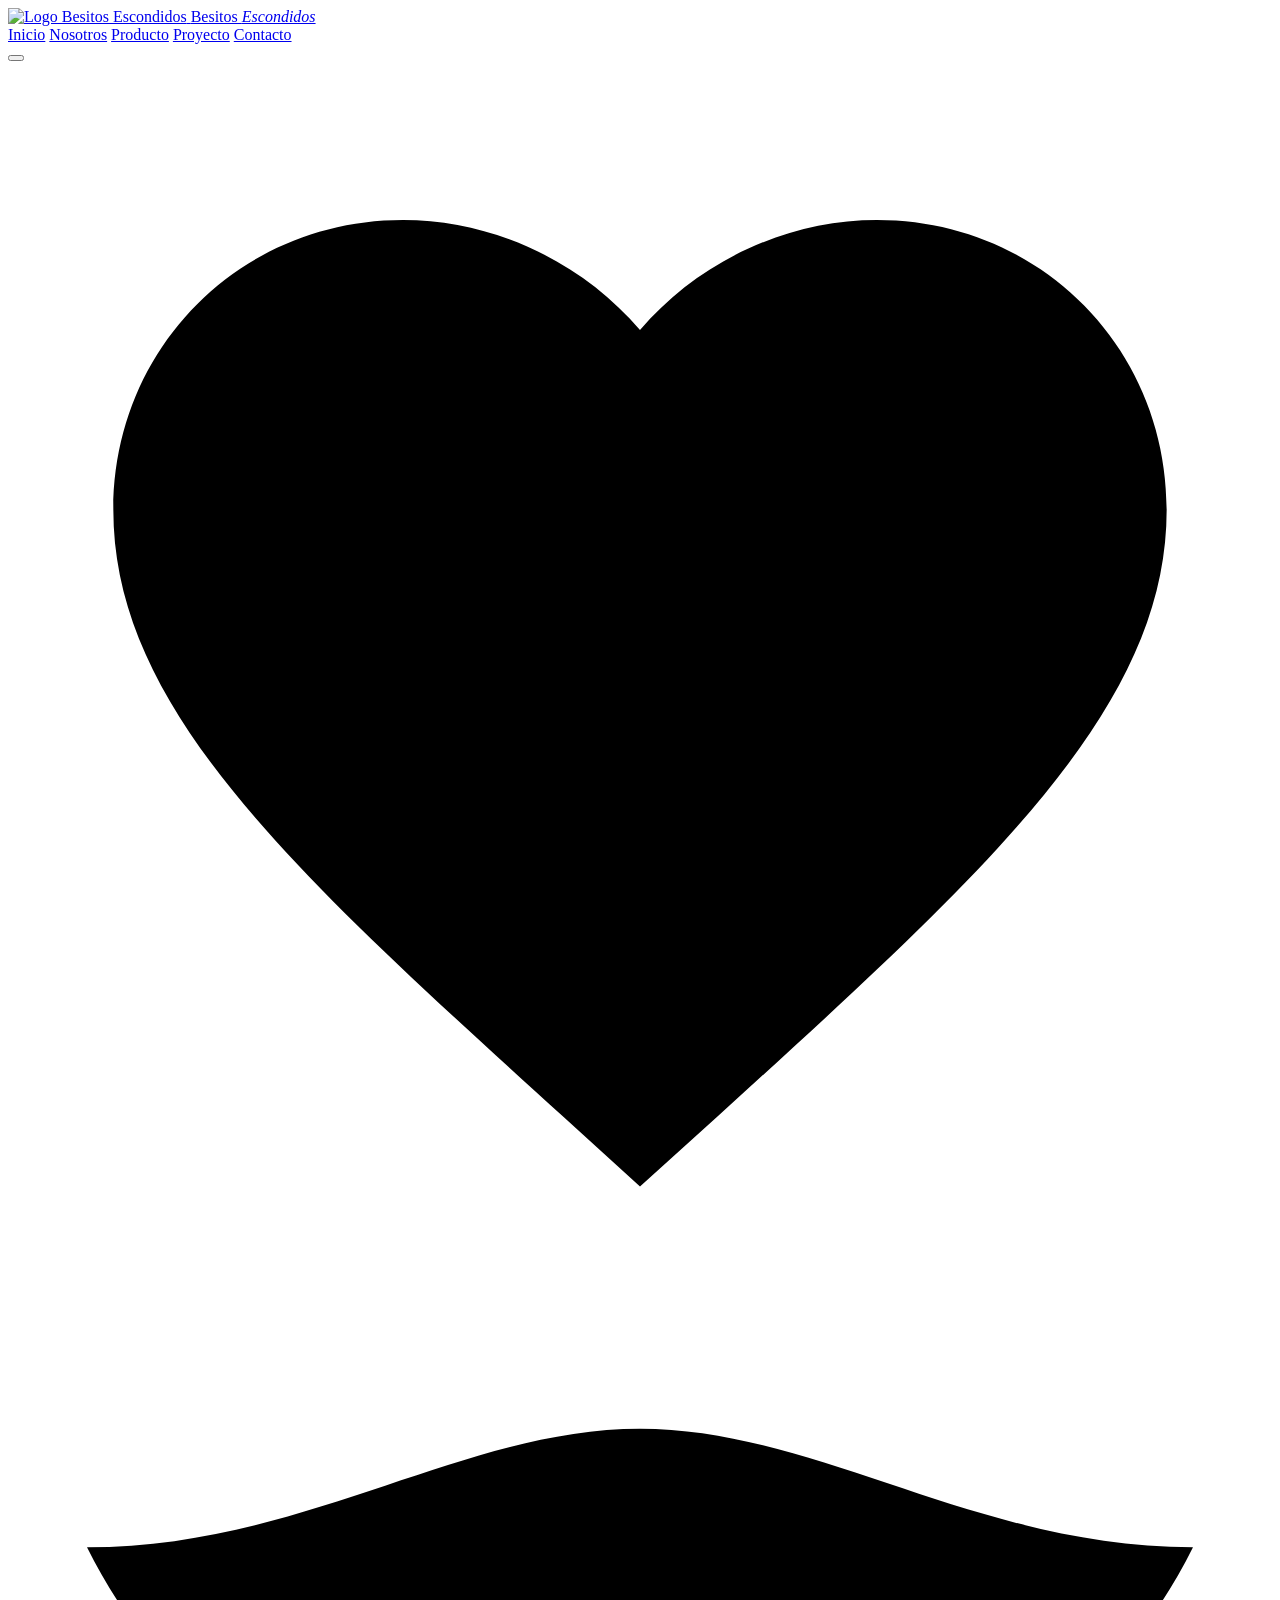
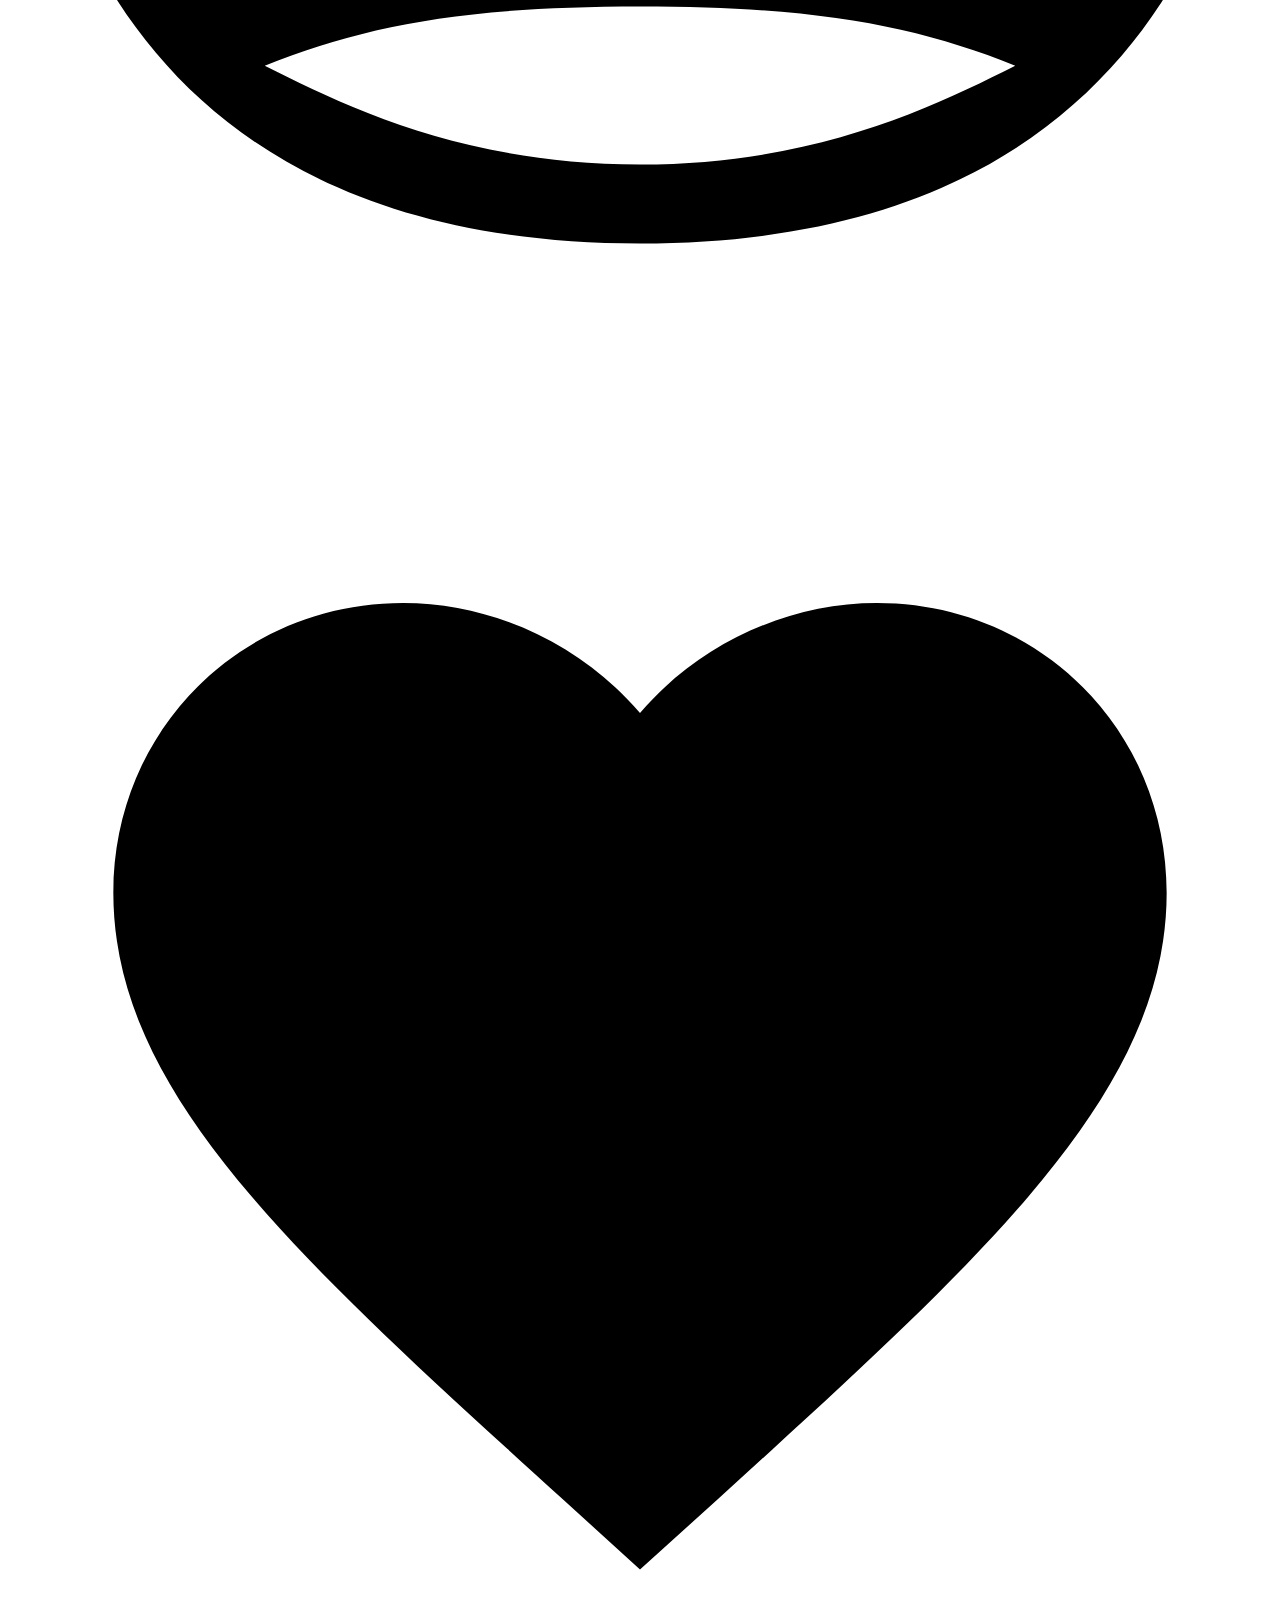
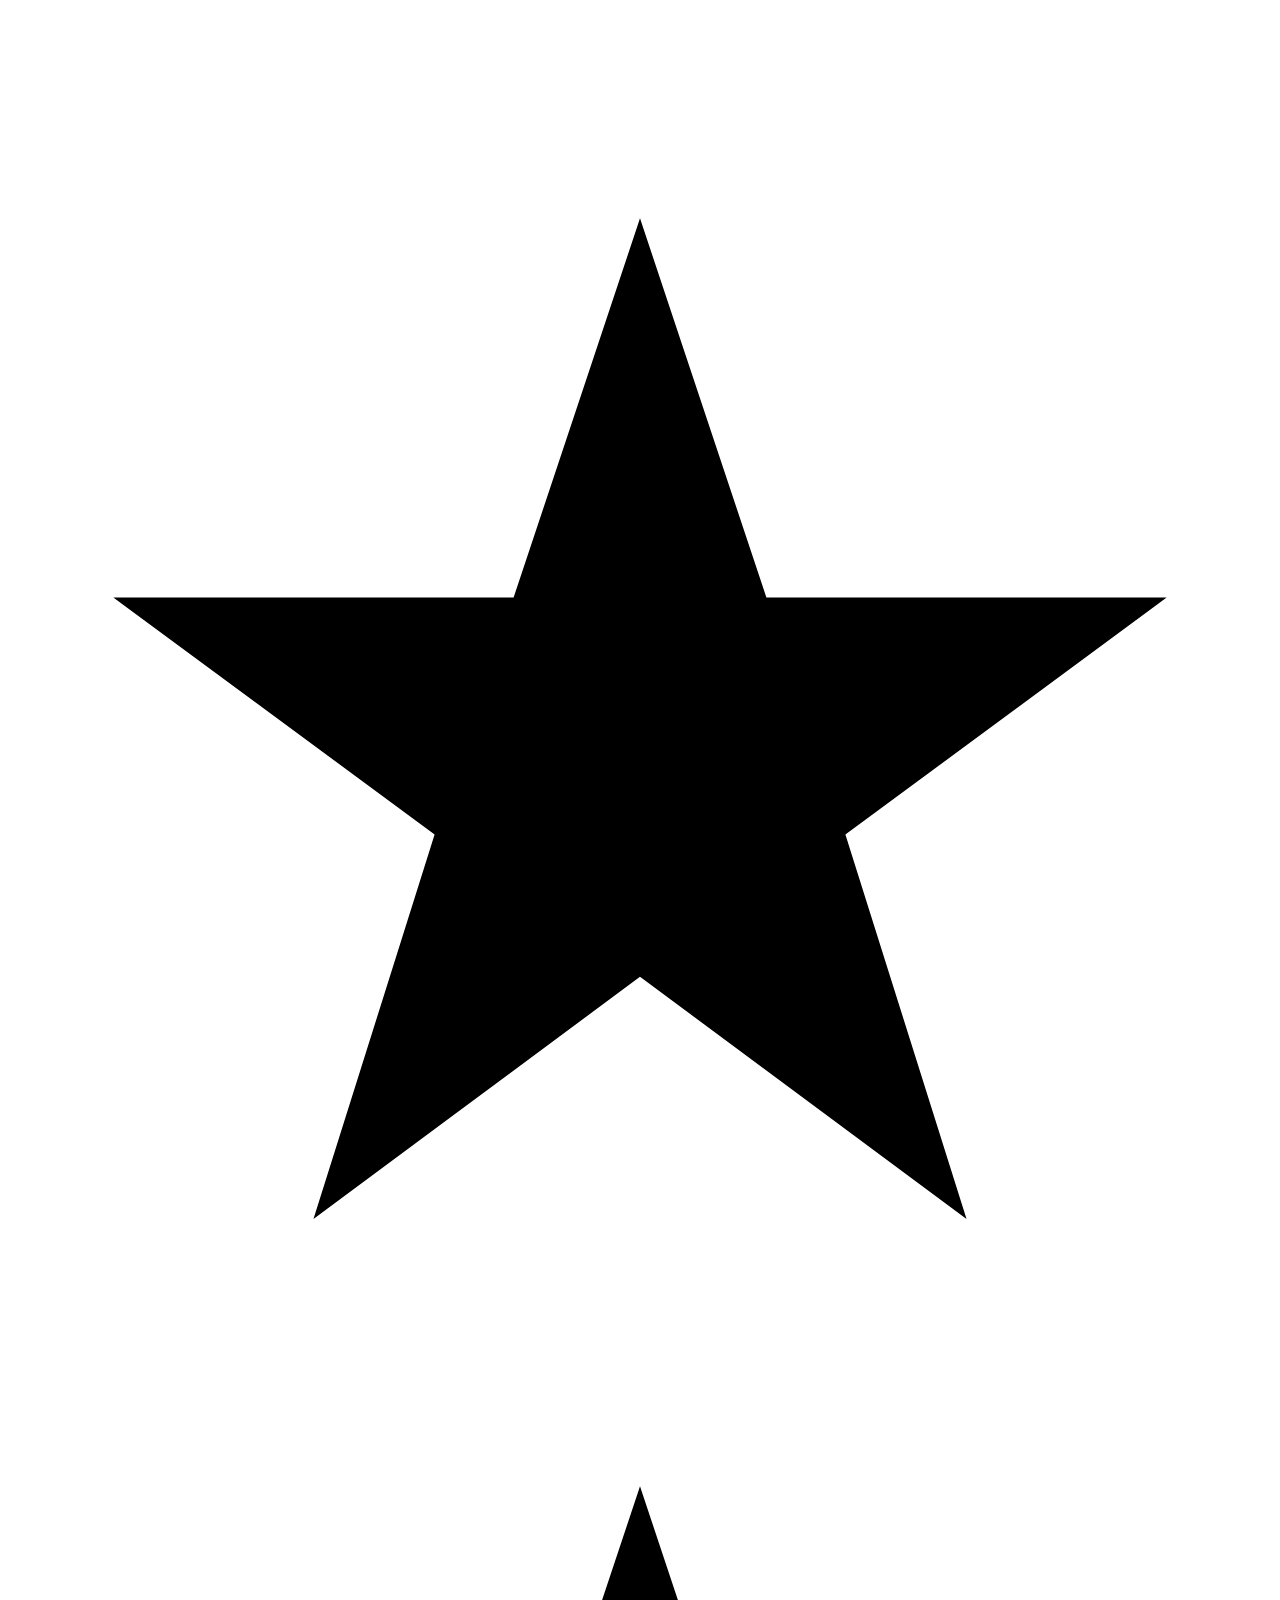
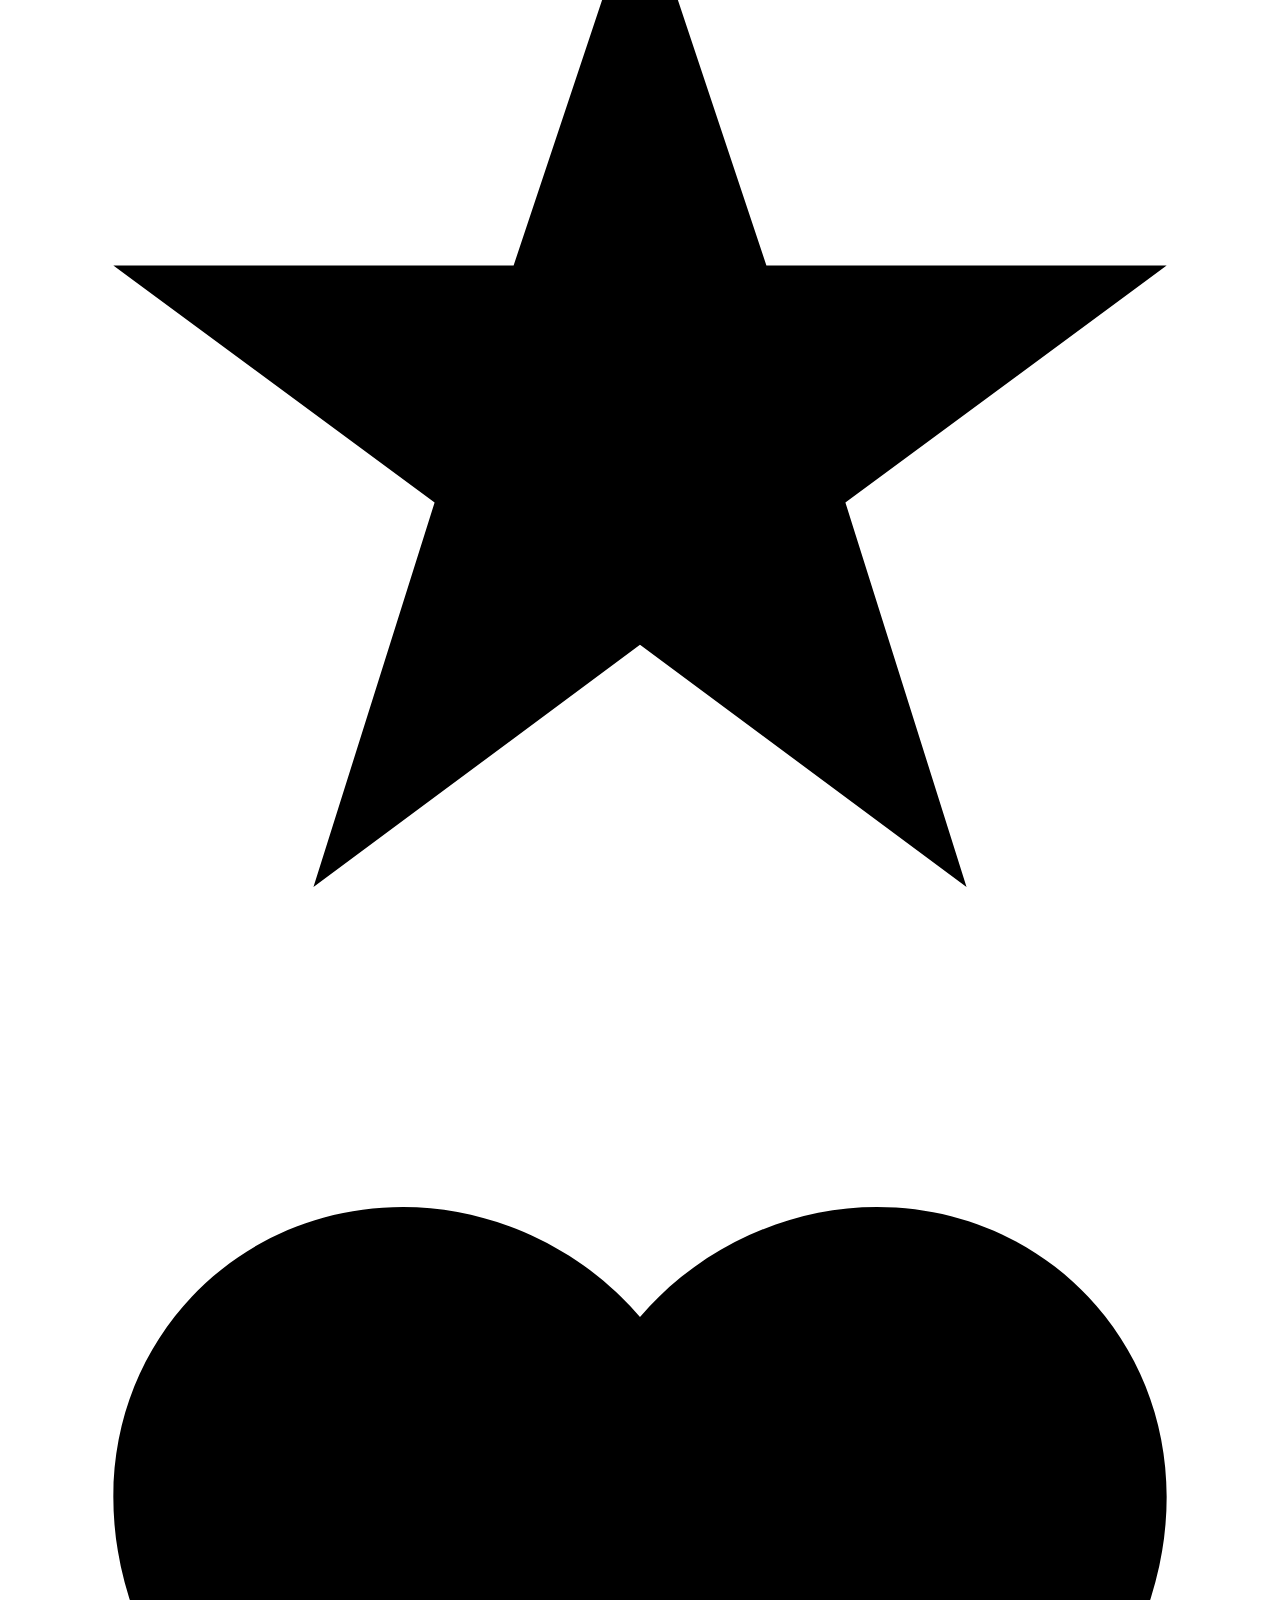
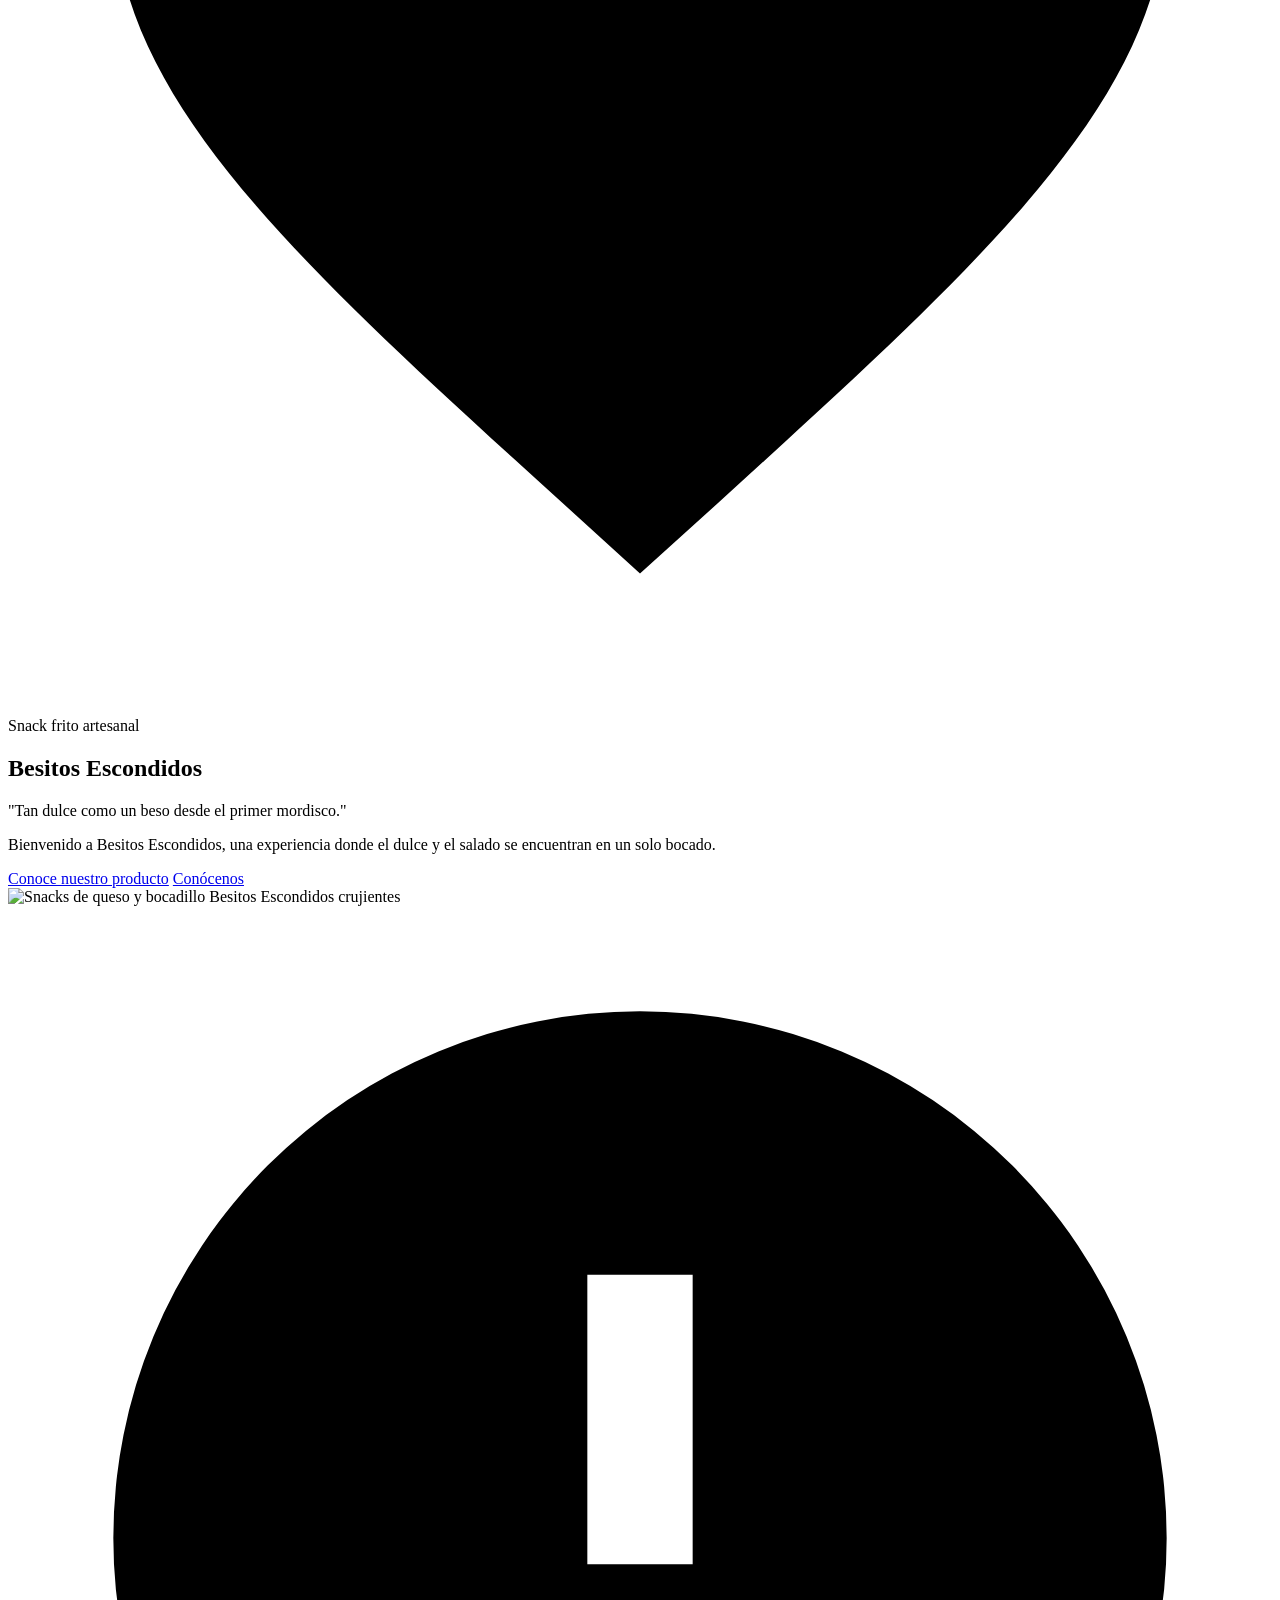
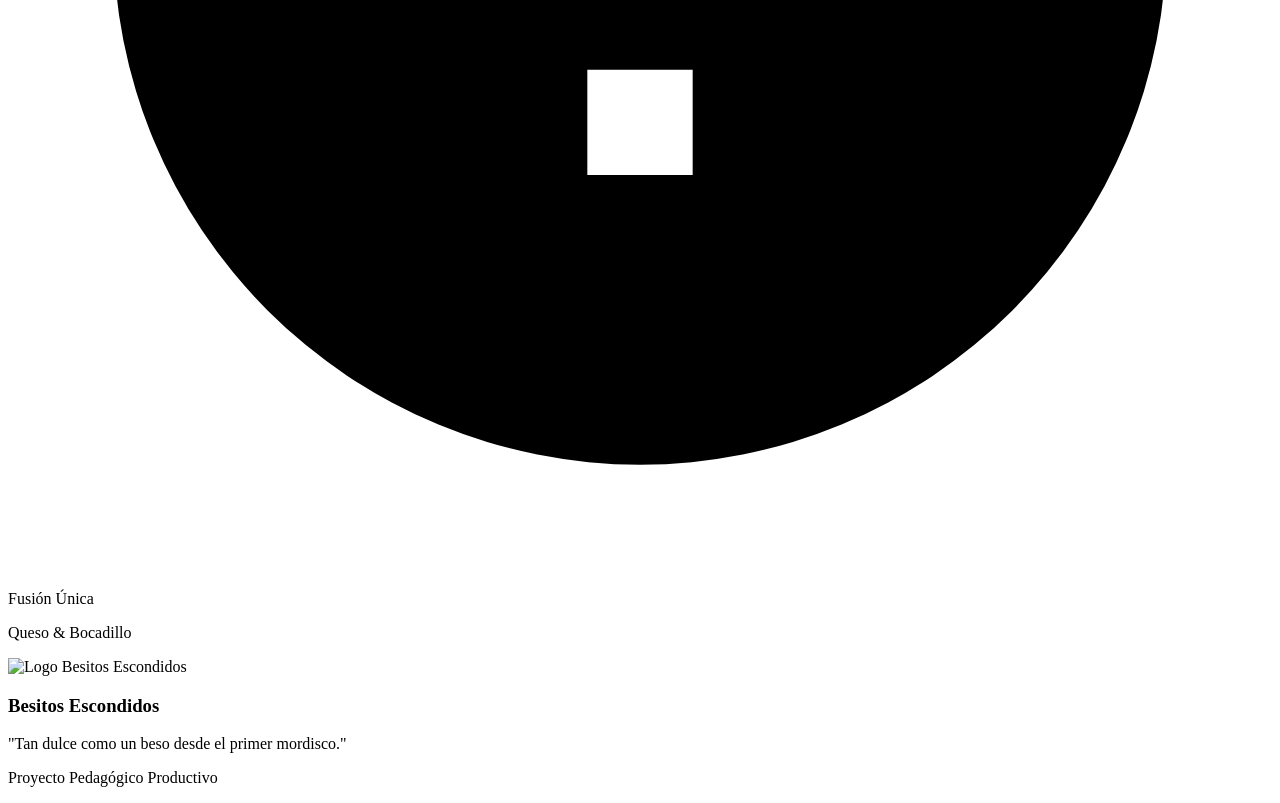
==== index.html @ 3fbb1e4b "Add files via upload" ====
<!DOCTYPE html>
<html lang="es">

<head>
  <meta charset="UTF-8">
  <meta name="viewport" content="width=device-width, initial-scale=1.0">
  <title>Besitos Escondidos | Snacks de Queso y Bocadillo</title>
  <meta name="description"
    content="Besitos Escondidos: snacks fritos artesanales rellenos de queso y bocadillo de guayaba. Tan dulce como un beso desde el primer mordisco.">

  <!--
    ============================================================
    RUTAS DE RECURSOS LOCALES
    ============================================================
    Este proyecto está configurado para ejecutarse 100% OFFLINE.
    - Estilos: ./css/styles.css
    - JavaScript: ./js/script.js
    - Imágenes: ./assets/images/
    - Videos: ./assets/videos/
    ============================================================
  -->
  <link rel="stylesheet" href="./css/styles.css">
</head>

<body>

  <!-- ============================================================ -->
  <!-- BARRA DE NAVEGACIÓN STICKY                                    -->
  <!-- ============================================================ -->
  <header class="navbar" id="navbar">
    <div class="navbar__inner">
      <a href="#inicio" class="navbar__brand" aria-label="Ir al inicio de Besitos Escondidos">
        <!-- Logo local oficial de la marca -->
        <img src="./assets/images/logo.png" alt="Logo Besitos Escondidos" class="navbar__logo-img">
        <span class="navbar__brand-text">Besitos <em>Escondidos</em></span>
      </a>

      <!-- Menú de navegación principal -->
      <nav class="navbar__nav" id="navMenu">
        <a href="#inicio" class="navbar__link is-active">Inicio</a>
        <a href="./nosotros.html#nosotros" class="navbar__link">Nosotros</a>
        <a href="./producto.html#producto" class="navbar__link">Producto</a>
        <a href="./proyecto.html#proyecto" class="navbar__link">Proyecto</a>
        <a href="./contacto.html#contacto" class="navbar__link">Contacto</a>
      </nav>

      <!-- Botón de menú móvil (Hamburguesa) -->
      <button class="navbar__toggle" id="navToggle" aria-label="Abrir menú de navegación" aria-expanded="false">
        <span></span>
        <span></span>
        <span></span>
      </button>
    </div>
  </header>

  <!-- ============================================================ -->
  <!-- PARTE 1 — INICIO (HERO SECTION)                               -->
  <!-- ============================================================ -->
  <section id="inicio" class="hero">
    <!-- Formas decorativas SVG integradas en código (Offline) -->
    <div class="hero__decor" aria-hidden="true">
      <!-- Corazón decorativo -->
      <svg class="hero__shape hero__shape--heart1" viewBox="0 0 24 24">
        <path
          d="M12 21.35l-1.45-1.32C5.4 15.36 2 12.28 2 8.5 2 5.42 4.42 3 7.5 3c1.74 0 3.41.81 4.5 2.09C13.09 3.81 14.76 3 16.5 3 19.58 3 22 5.42 22 8.5c0 3.78-3.4 6.86-8.55 11.54L12 21.35z" />
      </svg>
      <!-- Labios decorativos -->
      <svg class="hero__shape hero__shape--lips" viewBox="0 0 32 18">
        <path
          d="M16 2.5C11.5 2.5 7.5 5.5 2 5.5c2 4 6 7.5 14 7.5s12-3.5 14-7.5c-5.5 0-9.5-3-14-3zm0 8.5c-4.5 0-7.5-1.5-9.5-2.5 2.5-1 5-1.5 9.5-1.5s7 0.5 9.5 1.5c-2 1-5 2.5-9.5 2.5z" />
      </svg>
      <!-- Segundo corazón decorativo -->
      <svg class="hero__shape hero__shape--heart2" viewBox="0 0 24 24">
        <path
          d="M12 21.35l-1.45-1.32C5.4 15.36 2 12.28 2 8.5 2 5.42 4.42 3 7.5 3c1.74 0 3.41.81 4.5 2.09C13.09 3.81 14.76 3 16.5 3 19.58 3 22 5.42 22 8.5c0 3.78-3.4 6.86-8.55 11.54L12 21.35z" />
      </svg>
      <!-- Estrellas doradas -->
      <svg class="hero__shape hero__shape--star1" viewBox="0 0 24 24">
        <path d="M12 2l2.4 7.2h7.6l-6.1 4.5 2.3 7.3-6.2-4.6-6.2 4.6 2.3-7.3-6.1-4.5h7.6z" />
      </svg>
      <svg class="hero__shape hero__shape--star2" viewBox="0 0 24 24">
        <path d="M12 2l2.4 7.2h7.6l-6.1 4.5 2.3 7.3-6.2-4.6-6.2 4.6 2.3-7.3-6.1-4.5h7.6z" />
      </svg>
      <!-- Puntos dorados y rojizos -->
      <span class="hero__shape--dot hero__shape--dot1"></span>
      <span class="hero__shape--dot hero__shape--dot2"></span>
      <span class="hero__shape--dot hero__shape--dot3"></span>
    </div>

    <div class="container">
      <div class="hero__inner">
        <!-- Contenido textual del Hero -->
        <div class="hero__content">
          <div class="hero__brand-tag">
            <svg viewBox="0 0 24 24">
              <path
                d="M12 21.35l-1.45-1.32C5.4 15.36 2 12.28 2 8.5 2 5.42 4.42 3 7.5 3c1.74 0 3.41.81 4.5 2.09C13.09 3.81 14.76 3 16.5 3 19.58 3 22 5.42 22 8.5c0 3.78-3.4 6.86-8.55 11.54L12 21.35z" />
            </svg>
            <span>Snack frito artesanal</span>
          </div>

          <h1 class="hero__title">
            Besitos
            <span>Escondidos</span>
          </h1>

          <p class="hero__slogan">"Tan dulce como un beso desde el primer mordisco."</p>

          <p class="hero__intro">
            Bienvenido a Besitos Escondidos, una experiencia donde el dulce y el salado se encuentran en un solo bocado.
          </p>

          <div class="hero__actions">
            <a href="./producto.html#producto" class="btn btn--primary">Conoce nuestro producto</a>
            <a href="./nosotros.html#nosotros" class="btn btn--ghost">Conócenos</a>
          </div>
        </div>

        <!-- Imagen protagonista del producto -->
        <div class="hero__media">
          <div class="hero__frame">
            <!--
              Fotografía principal del snack frito dorado.
              Ruta local: ./assets/images/producto-1.jpg
            -->
            <img src="./img/img 7.jpeg" alt="Snacks de queso y bocadillo Besitos Escondidos crujientes"
              class="hero__img">
          </div>

          <!-- Badge destacado de sabor -->
          <div class="hero__badge-flavor">
            <div class="hero__badge-icon">
              <svg viewBox="0 0 24 24">
                <path d="M12 2a10 10 0 1010 10A10 10 0 0012 2zm1 14.5h-2v-2h2zm0-4h-2V7h2z" />
              </svg>
            </div>
            <div>
              <p class="hero__badge-title">Fusión Única</p>
              <p class="hero__badge-desc">Queso & Bocadillo</p>
            </div>
          </div>
        </div>
      </div>
    </div>
  </section>

 




  <!-- ============================================================ -->
  <!-- FOOTER                                                         -->
  <!-- ============================================================ -->
  <footer class="footer">
    <div class="container">
      <img src="./assets/images/logo.png" alt="Logo Besitos Escondidos" class="footer__logo">
      <h3 class="footer__brand">Besitos Escondidos</h3>
      <p class="footer__slogan">"Tan dulce como un beso desde el primer mordisco."</p>
      <p class="footer__badge">Proyecto Pedagógico Productivo</p>
    </div>
  </footer>

  <!-- Script JavaScript vanilla local -->
  <script src="./js/script.js"></script>
</body>

</html>
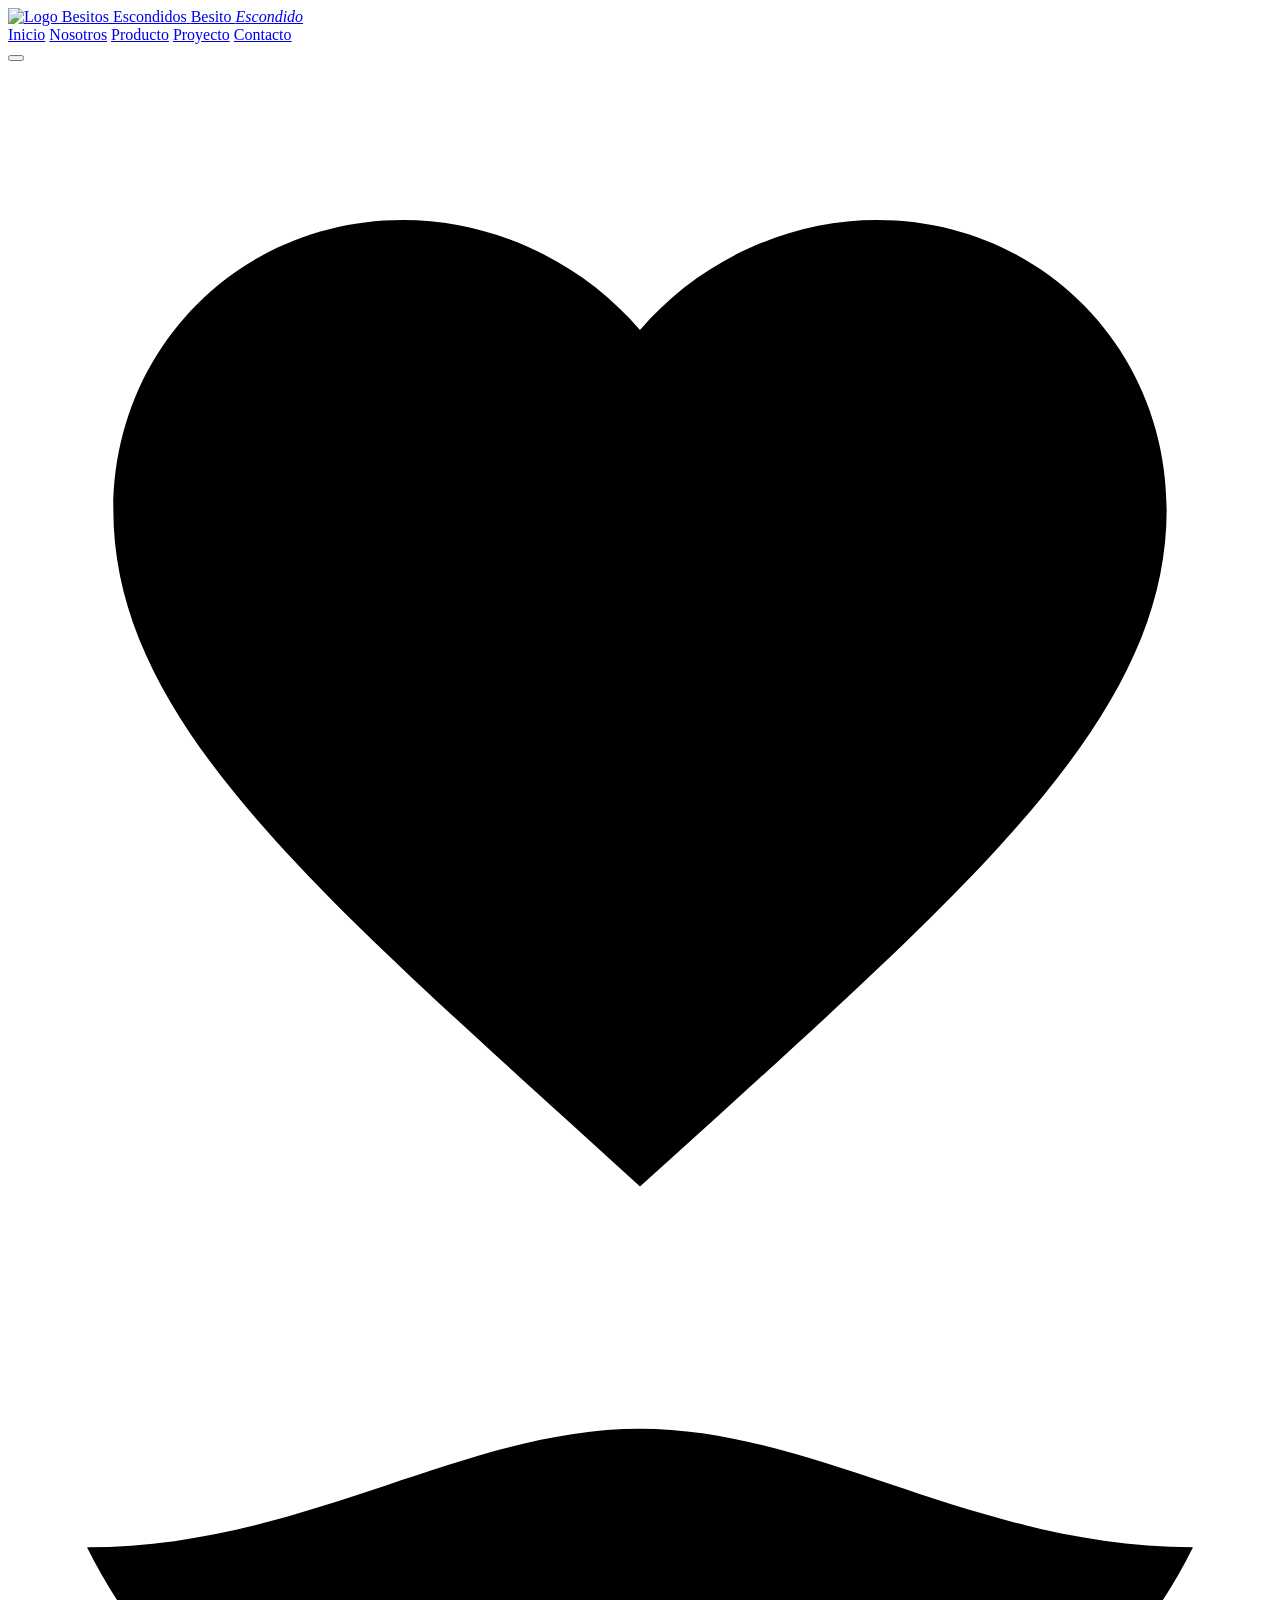
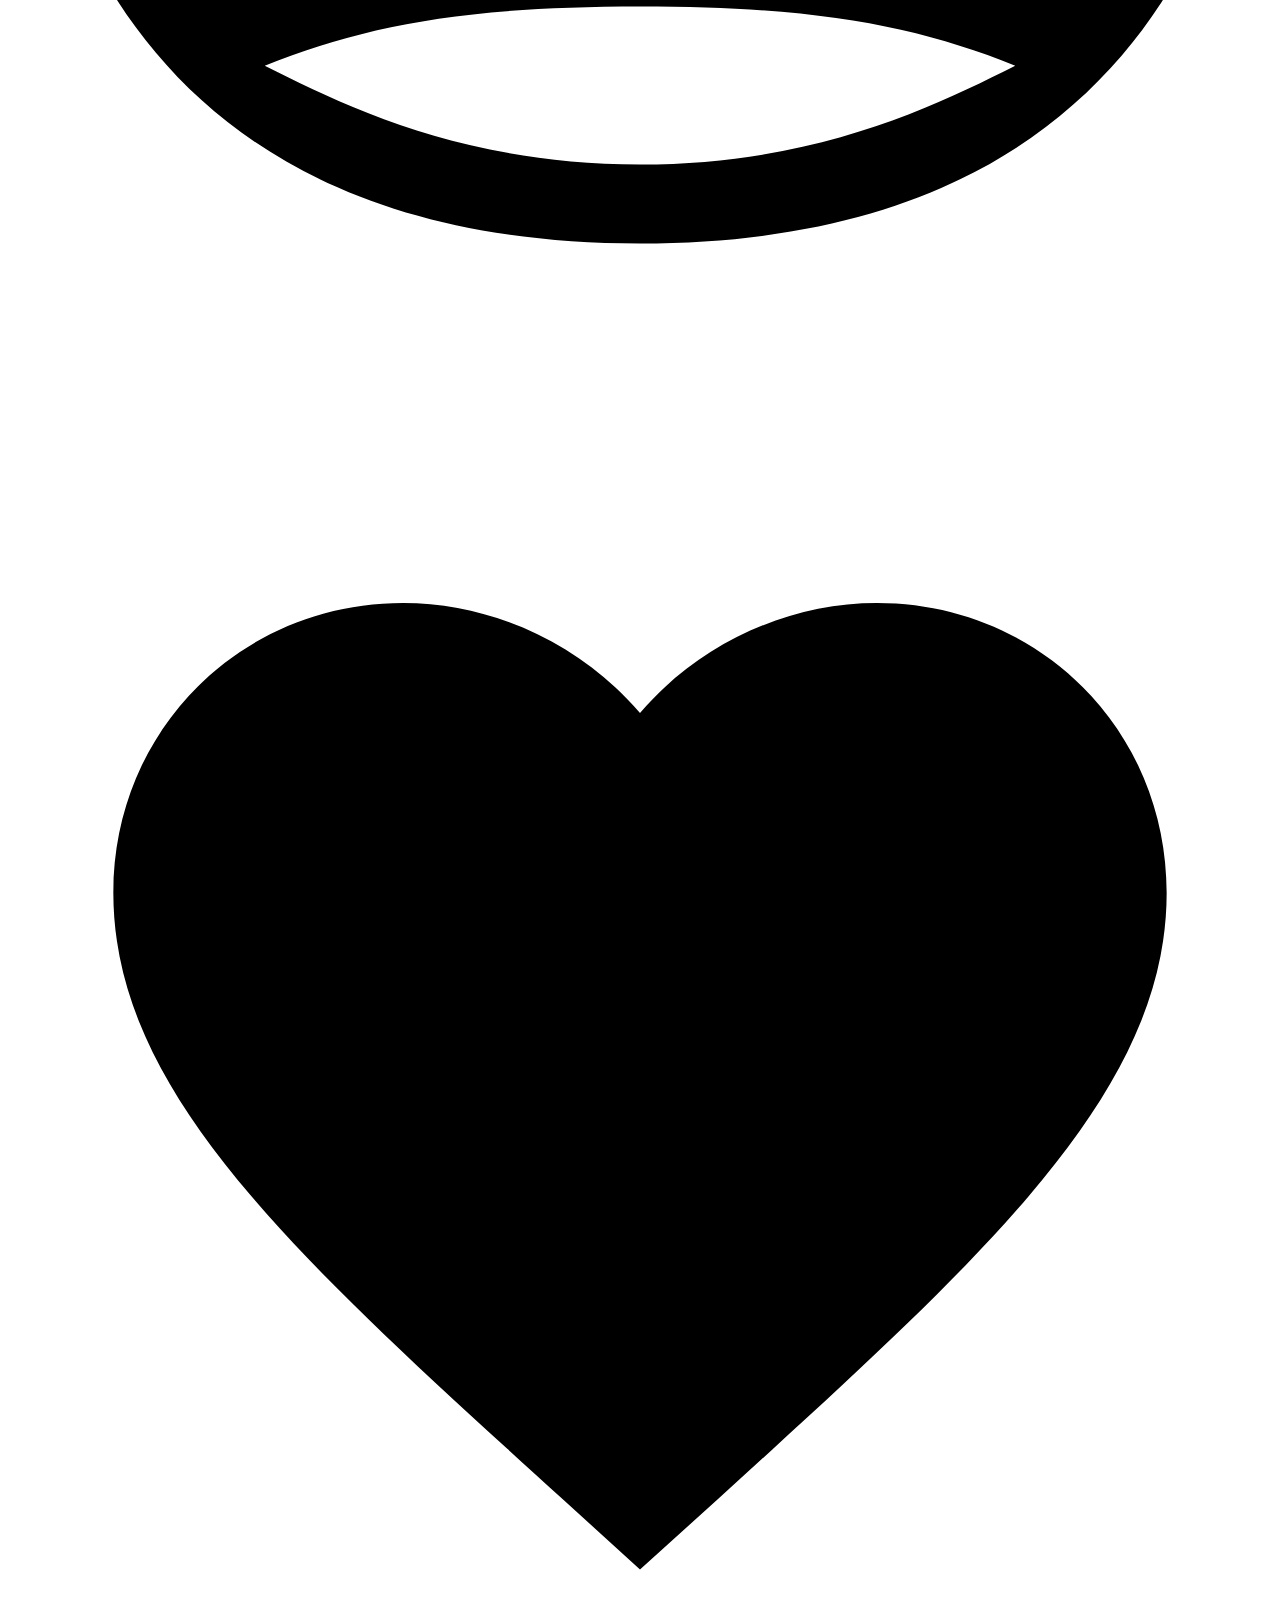
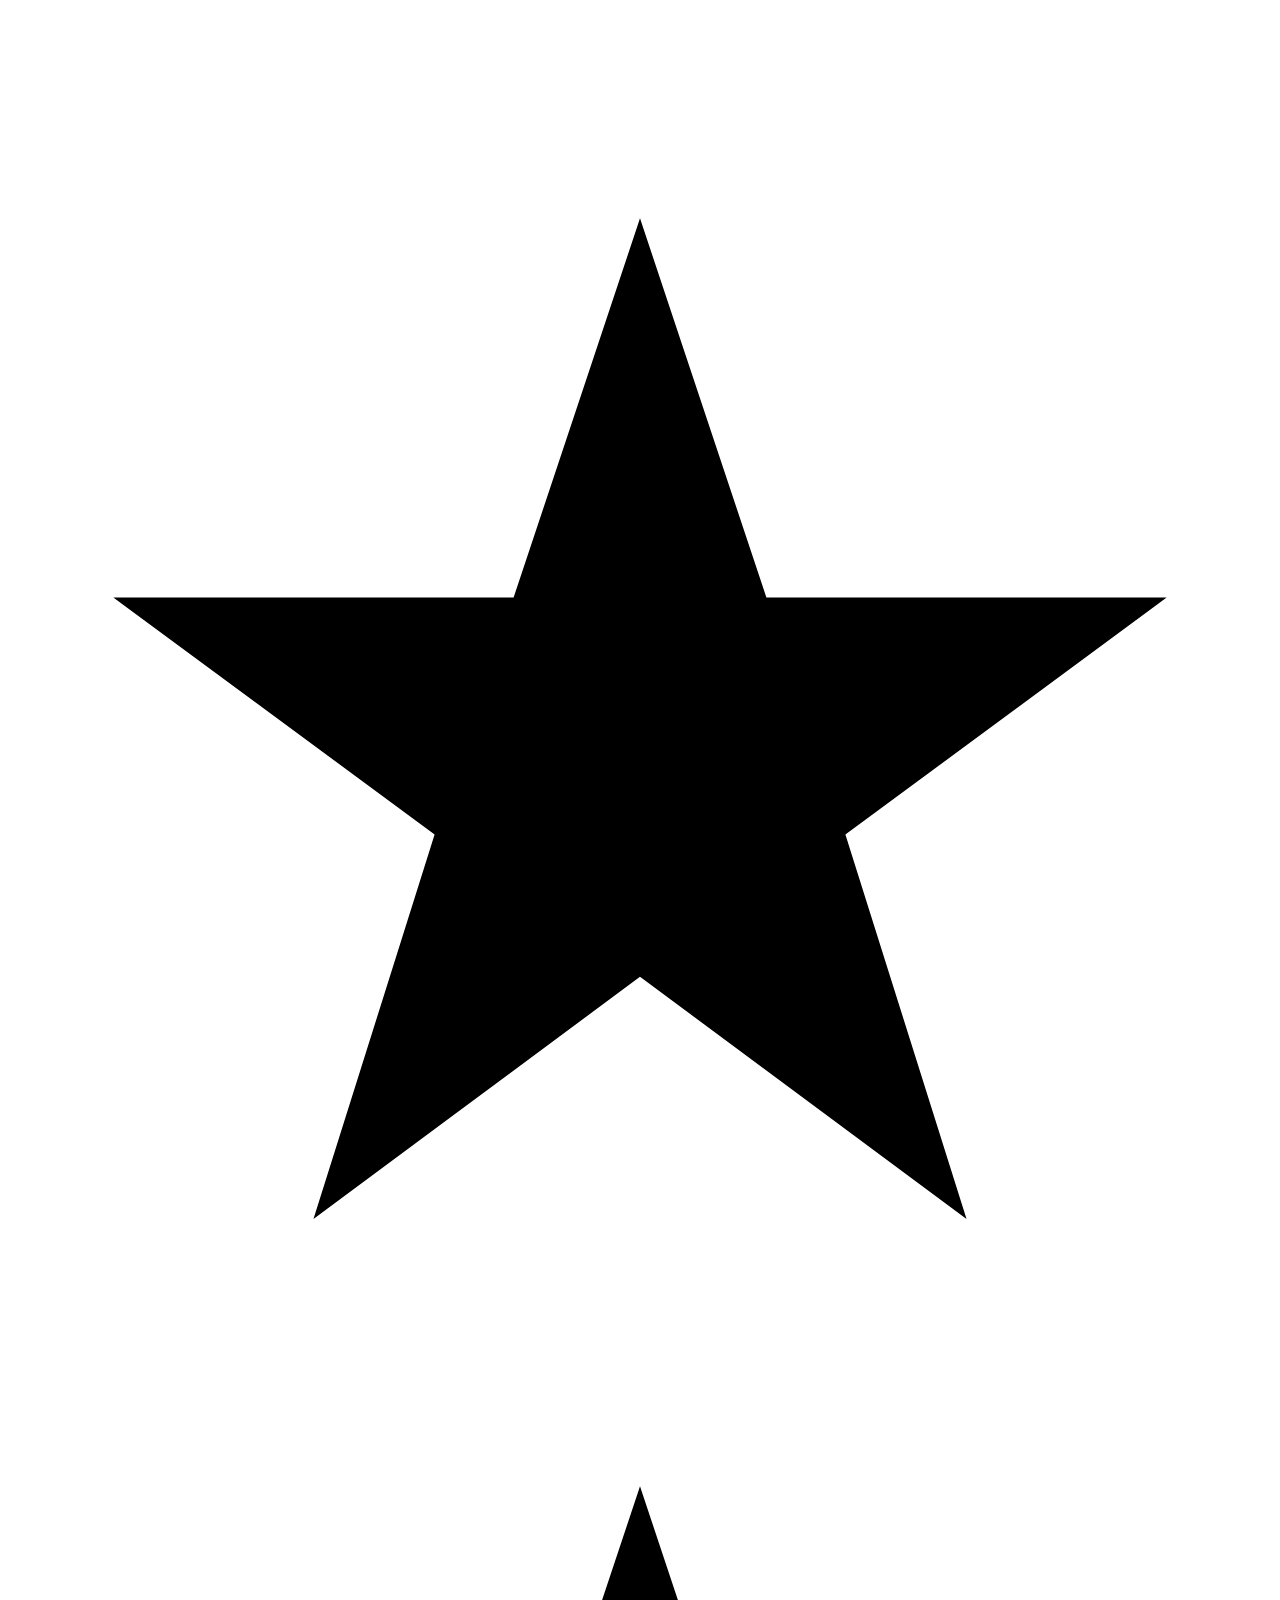
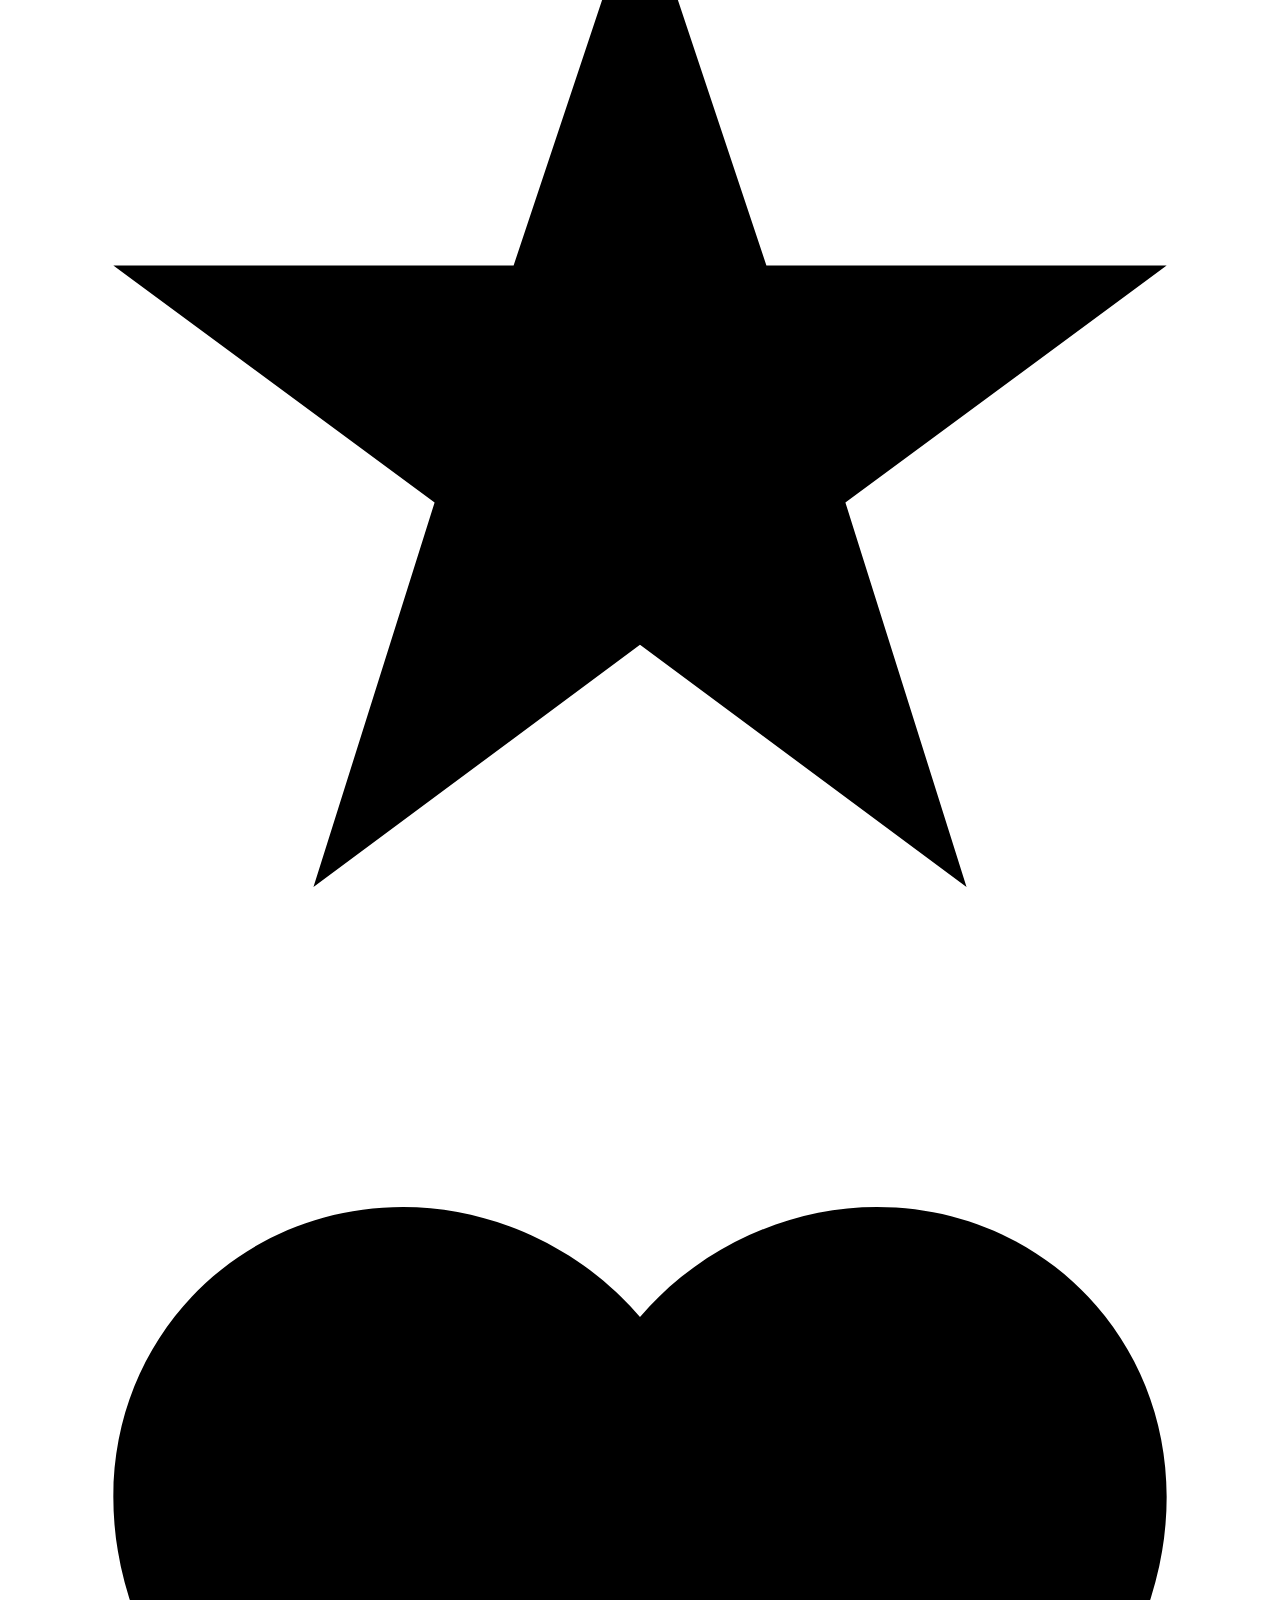
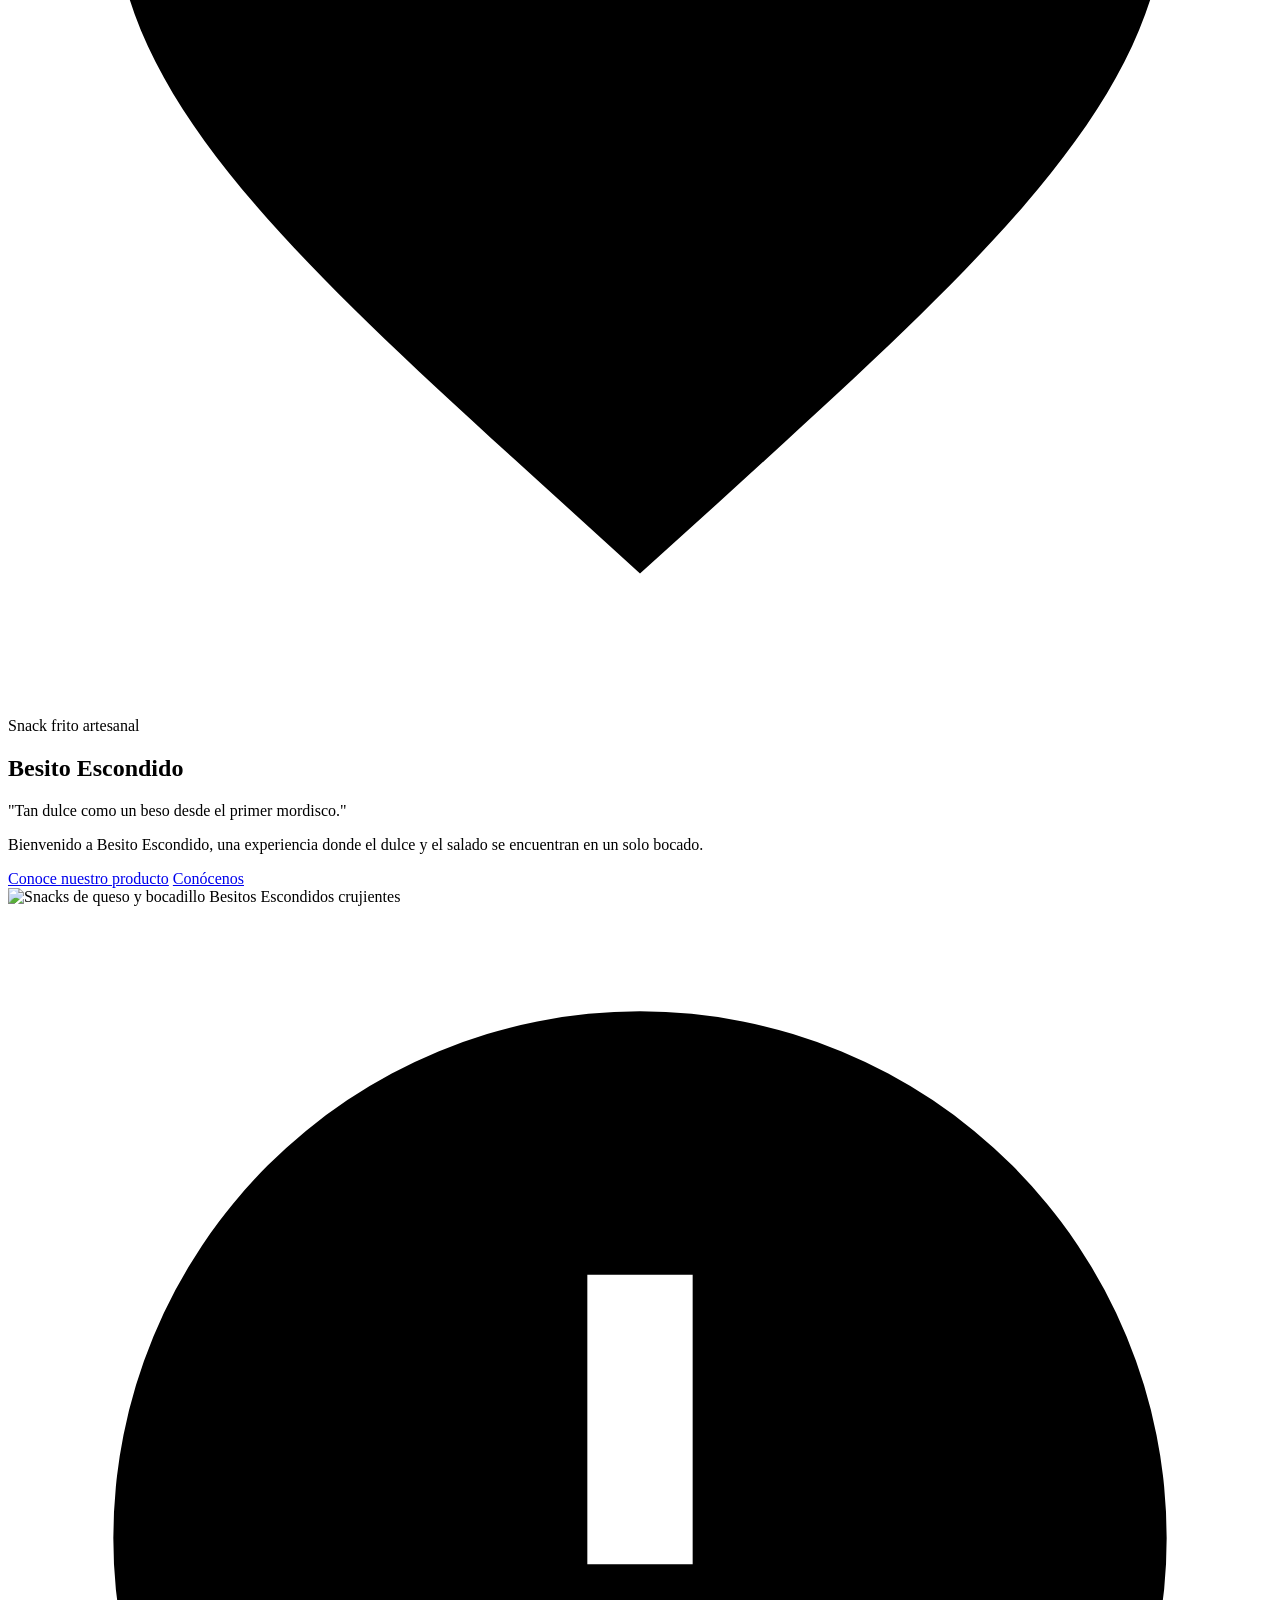
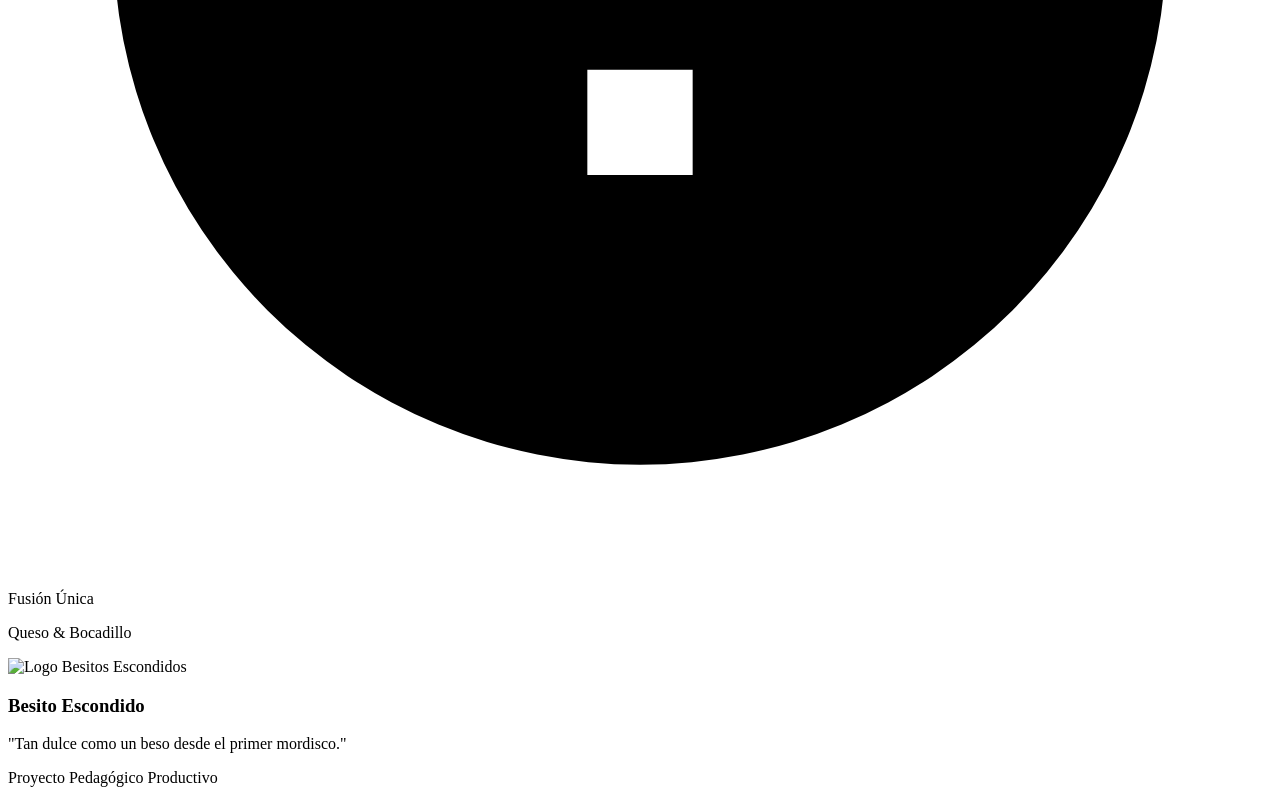
==== commit 6149aa48: "Add files via upload" ====
--- a/index.html
+++ b/index.html
@@ -4,7 +4,7 @@
 <head>
   <meta charset="UTF-8">
   <meta name="viewport" content="width=device-width, initial-scale=1.0">
-  <title>Besitos Escondidos | Snacks de Queso y Bocadillo</title>
+  <title>Besito Escondido | Snacks de Queso y Bocadillo</title>
   <meta name="description"
     content="Besitos Escondidos: snacks fritos artesanales rellenos de queso y bocadillo de guayaba. Tan dulce como un beso desde el primer mordisco.">
 
@@ -32,7 +32,7 @@
       <a href="#inicio" class="navbar__brand" aria-label="Ir al inicio de Besitos Escondidos">
         <!-- Logo local oficial de la marca -->
         <img src="./assets/images/logo.png" alt="Logo Besitos Escondidos" class="navbar__logo-img">
-        <span class="navbar__brand-text">Besitos <em>Escondidos</em></span>
+        <span class="navbar__brand-text">Besito <em>Escondido</em></span>
       </a>
 
       <!-- Menú de navegación principal -->
@@ -100,14 +100,14 @@
           </div>
 
           <h1 class="hero__title">
-            Besitos
-            <span>Escondidos</span>
+            Besito
+            <span>Escondido</span>
           </h1>
 
           <p class="hero__slogan">"Tan dulce como un beso desde el primer mordisco."</p>
 
           <p class="hero__intro">
-            Bienvenido a Besitos Escondidos, una experiencia donde el dulce y el salado se encuentran en un solo bocado.
+            Bienvenido a Besito Escondido, una experiencia donde el dulce y el salado se encuentran en un solo bocado.
           </p>
 
           <div class="hero__actions">
@@ -155,7 +155,7 @@
   <footer class="footer">
     <div class="container">
       <img src="./assets/images/logo.png" alt="Logo Besitos Escondidos" class="footer__logo">
-      <h3 class="footer__brand">Besitos Escondidos</h3>
+      <h3 class="footer__brand">Besito Escondido</h3>
       <p class="footer__slogan">"Tan dulce como un beso desde el primer mordisco."</p>
       <p class="footer__badge">Proyecto Pedagógico Productivo</p>
     </div>
